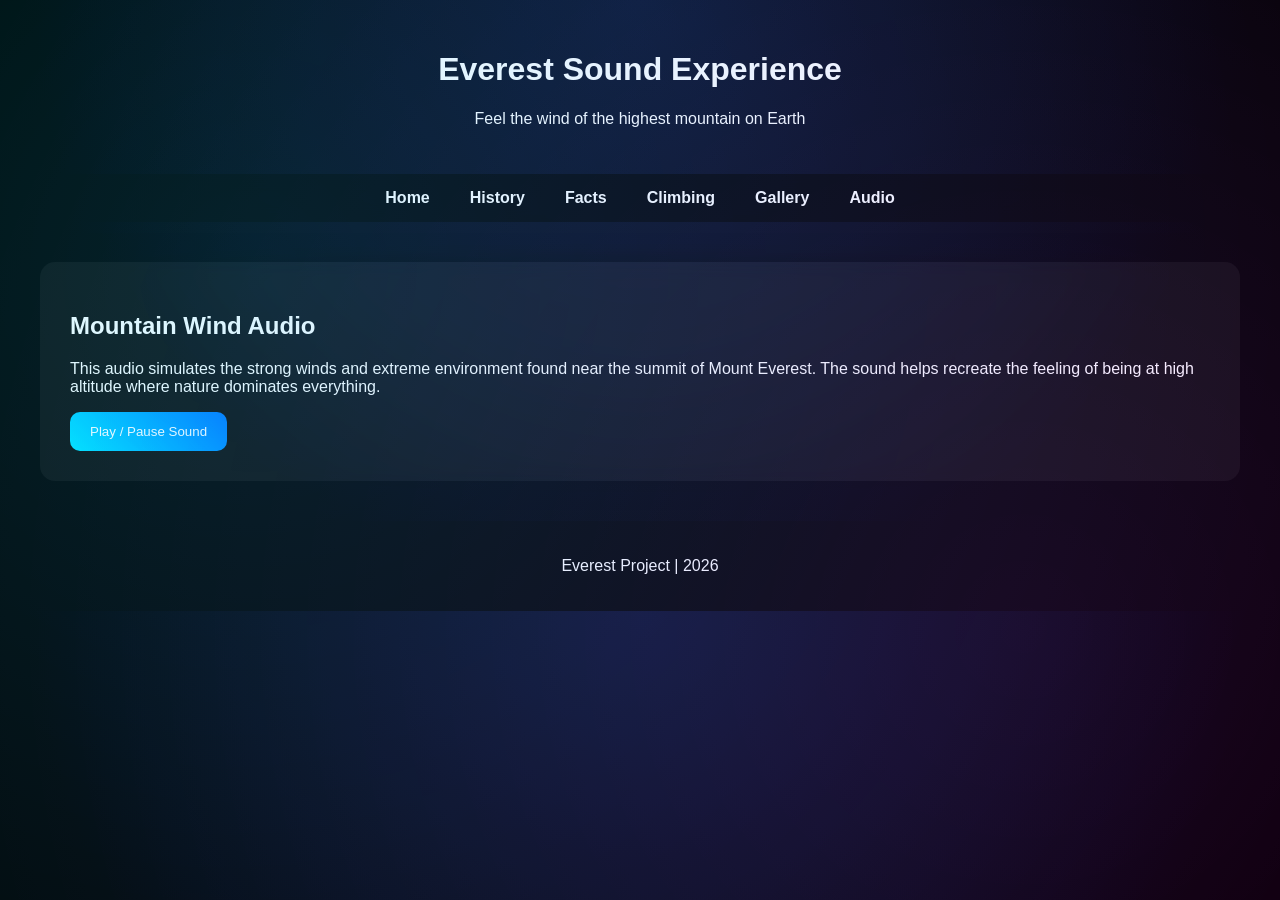
==== audio.html @ 97936963 "Add audio.html for Everest Sound Experience" ====
<!DOCTYPE html>
<html lang="en">

<head>
<meta charset="UTF-8">
<meta name="viewport" content="width=device-width, initial-scale=1.0">

<title>Everest Audio</title>

<link rel="stylesheet" href="css/styles.css">
<script defer src="js/script.js"></script>
</head>

<body>

<header class="small-header">
<h1>Everest Sound Experience</h1>
<p>Feel the wind of the highest mountain on Earth</p>
</header>

<nav>
<ul>
<li><a href="index.html">Home</a></li>
<li><a href="history.html">History</a></li>
<li><a href="facts.html">Facts</a></li>
<li><a href="climbing.html">Climbing</a></li>
<li><a href="gallery.html">Gallery</a></li>
<li><a href="audio.html">Audio</a></li>
</ul>
</nav>

<main>

<section class="fade-in">

<h2>Mountain Wind Audio</h2>

<p>
This audio simulates the strong winds and extreme environment found near the summit of Mount Everest.  
The sound helps recreate the feeling of being at high altitude where nature dominates everything.
</p>

<button onclick="playAudio()">Play / Pause Sound</button>

<audio id="audio">
<source src="audio/everest.mp3" type="audio/mpeg">
Your browser does not support audio.
</audio>

</section>

</main>

<footer>
<p>Everest Project | 2026</p>
</footer>

<noscript>JavaScript is required for audio controls.</noscript>

</body>
</html>
---- css/styles.css ----
/* =======================
   BASE / GALAXIA
======================= */
body { 
margin: 0;
font-family: Arial, sans-serif;
color: white;
background: radial-gradient(circle at top, #0a0f2c, #000 70%);
overflow-x: hidden;
}

/* estrellas animadas */
body::before {
content: "";
position: fixed;
top:0; left:0;
width:100%; height:100%;
background:url("https://www.transparenttextures.com/patterns/stardust.png");
opacity:0.3;
pointer-events:none;
animation: moveStars 60s linear infinite;
}

/* animación estrellas */
@keyframes moveStars {
from {transform: translateY(0);}
to {transform: translateY(-1000px);}
}

/* luces galaxia */
body::after {
content:"";
position:fixed;
top:0; left:0;
width:100%; height:100%;
background: radial-gradient(circle at 20% 30%, rgba(0,229,255,0.15), transparent),
            radial-gradient(circle at 80% 70%, rgba(255,0,255,0.1), transparent);
pointer-events:none;
}

/* =======================
   HEADER
======================= */
.small-header {
text-align:center;
padding:30px;
animation: fadeDown 1.5s ease;
}

@keyframes fadeDown {
from {opacity:0; transform: translateY(-30px);}
to {opacity:1; transform: translateY(0);}
}

/* =======================
   NAVBAR
======================= */
nav ul {
display:flex;
justify-content:center;
list-style:none;
background:rgba(0,0,0,0.85);
padding:15px;
margin:0;
backdrop-filter: blur(10px);
}

nav a {
color:white;
margin:0 20px;
text-decoration:none;
font-weight:bold;
position:relative;
transition:0.3s;
}

/* efecto línea animada */
nav a::after {
content:"";
position:absolute;
left:0;
bottom:-5px;
width:0%;
height:2px;
background:#00e5ff;
transition:0.3s;
}

nav a:hover::after {
width:100%;
}

nav a:hover {
color:#00e5ff;
}

/* =======================
   SECCIONES
======================= */
section {
background:rgba(255,255,255,0.05);
margin:40px;
padding:30px;
border-radius:15px;
backdrop-filter:blur(10px);
box-shadow:0 0 25px rgba(0,0,0,0.6);

/* animación entrada */
opacity:0;
transform: translateY(40px);
animation: fadeUp 1s ease forwards;
}

@keyframes fadeUp {
to {
opacity:1;
transform: translateY(0);
}
}

/* =======================
   IMÁGENES
======================= */
img {
width:70%;
max-width:650px;
display:block;
margin:25px auto;
border-radius:15px;
box-shadow:0 15px 40px rgba(0,0,0,0.8);
transition:0.4s ease;
}

/* hover pro */
img:hover {
transform:scale(1.05);
filter:brightness(1.1);
}

/* =======================
   GALERÍA GRID
======================= */
.gallery-content {
display: grid;
grid-template-columns: 1fr 1fr;
gap: 40px;
align-items: center;
}

/* alternar */
.gallery-content.reverse img {
order: 2;
}

/* imágenes galería */
.gallery-content img {
max-width: 400px;
width: 100%;
}

/* =======================
   BOTONES (para JS)
======================= */
button {
background: linear-gradient(45deg, #00e5ff, #0077ff);
border: none;
padding: 12px 20px;
color: white;
border-radius: 10px;
cursor: pointer;
transition: 0.3s;
}

button:hover {
transform: scale(1.1);
box-shadow: 0 0 15px #00e5ff;
}

/* =======================
   VIDEO
======================= */
.video-panorama {
width:80%;
max-width:900px;
display:block;
margin:20px auto;
border-radius:15px;
box-shadow:0 20px 50px rgba(0,0,0,0.8);
}

/* =======================
   FOOTER
======================= */
footer {
text-align:center;
padding:20px;
background:black;
margin-top:40px;
}

/* =======================
   RESPONSIVE
======================= */
@media (max-width: 768px) {
.gallery-content {
grid-template-columns: 1fr;
}

img {
width:90%;
}
}
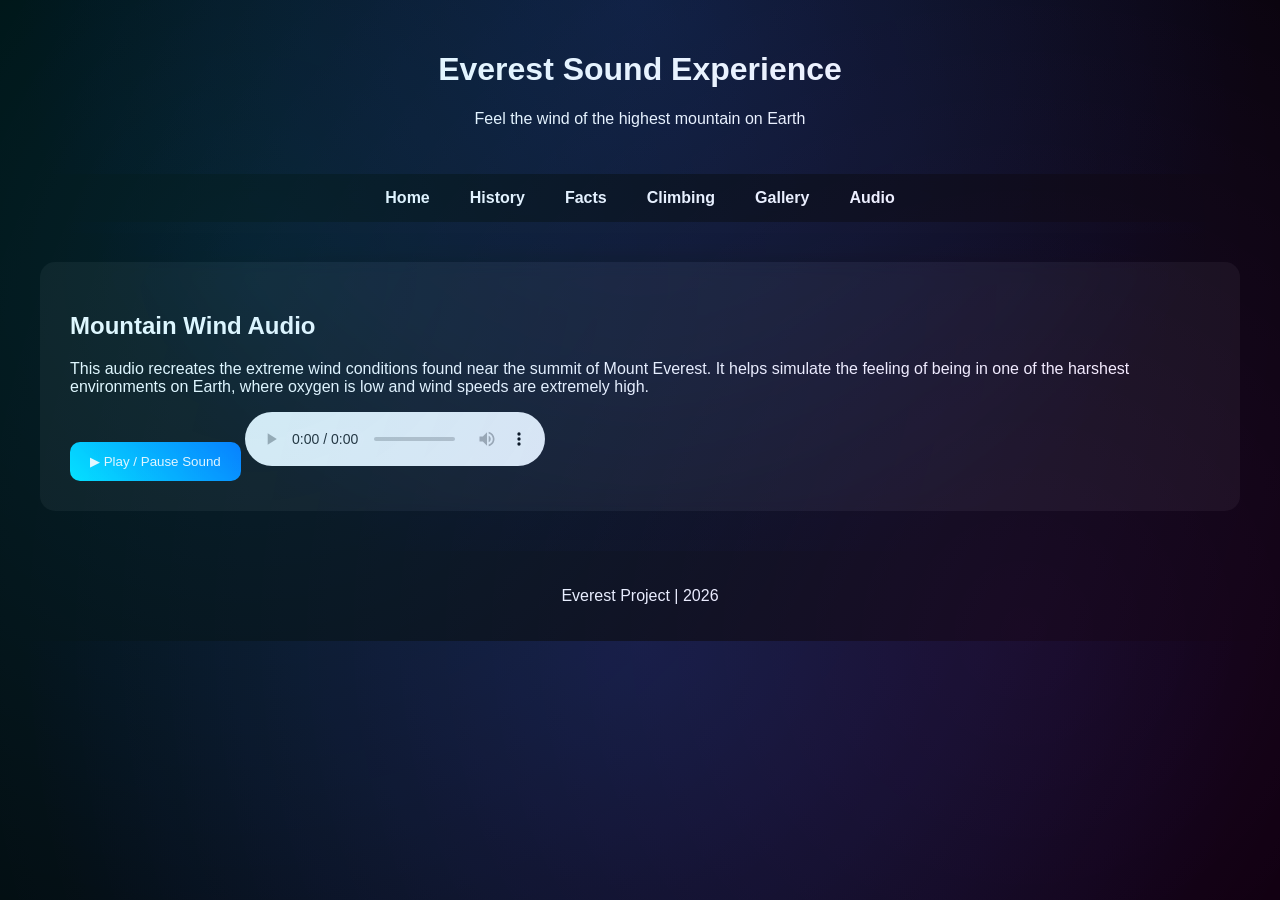
==== commit e77e040b: "Update audio.html" ====
--- a/audio.html
+++ b/audio.html
@@ -36,15 +36,17 @@
 <h2>Mountain Wind Audio</h2>
 
 <p>
-This audio simulates the strong winds and extreme environment found near the summit of Mount Everest.  
-The sound helps recreate the feeling of being at high altitude where nature dominates everything.
+This audio recreates the extreme wind conditions found near the summit of Mount Everest.
+It helps simulate the feeling of being in one of the harshest environments on Earth,
+where oxygen is low and wind speeds are extremely high.
 </p>
 
-<button onclick="playAudio()">Play / Pause Sound</button>
+<button onclick="playAudio()">▶ Play / Pause Sound</button>
 
-<audio id="audio">
+<!-- AUDIO FIXED -->
+<audio id="audio" controls>
 <source src="audio/everest.mp3" type="audio/mpeg">
-Your browser does not support audio.
+Your browser does not support the audio element.
 </audio>
 
 </section>
@@ -55,7 +57,9 @@
 <p>Everest Project | 2026</p>
 </footer>
 
-<noscript>JavaScript is required for audio controls.</noscript>
+<noscript>
+JavaScript is required for audio controls to work properly.
+</noscript>
 
 </body>
 </html>
